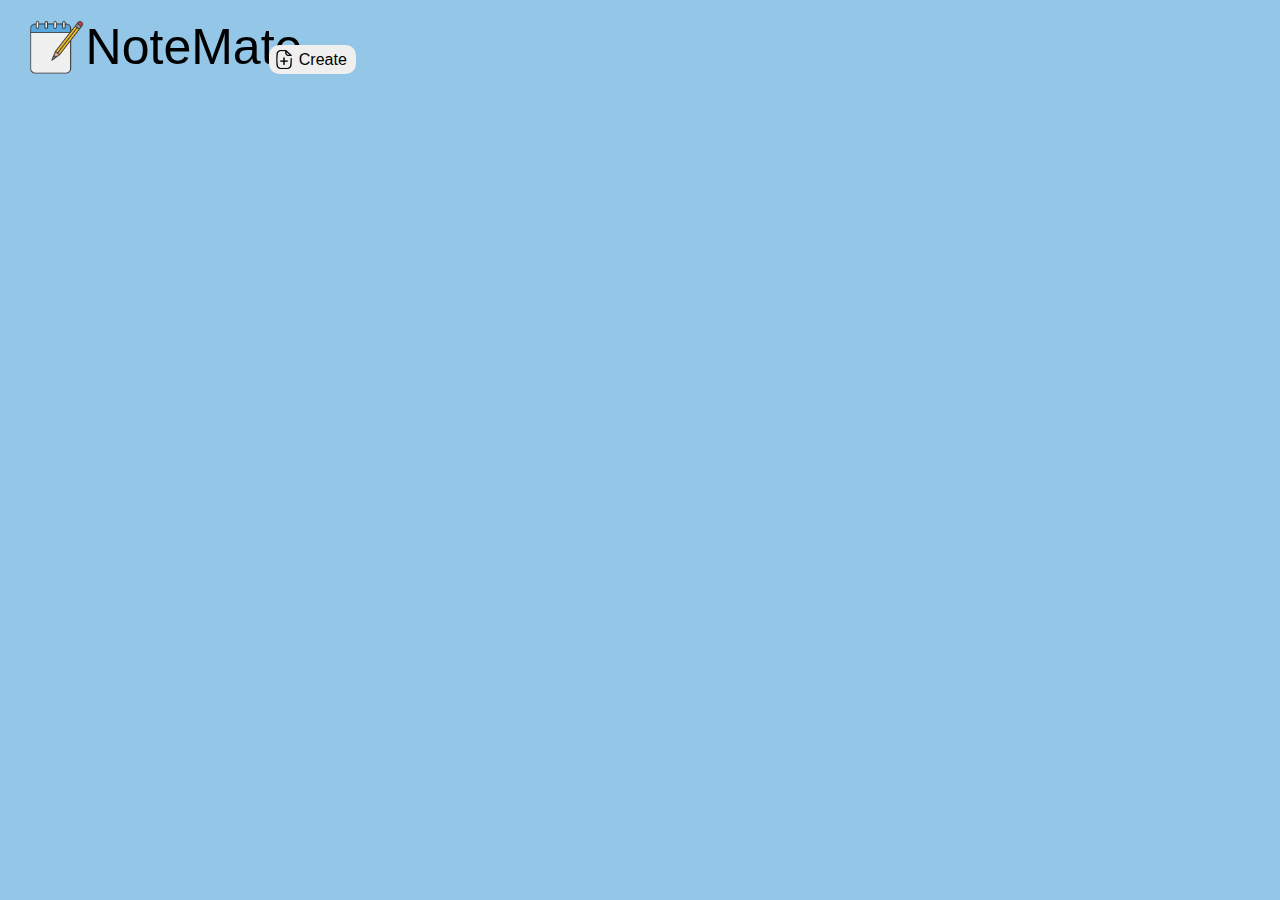
==== index.html @ 7f04a7a5 "Update and rename notes.html to index.html" ====
<html lang="en">
<head>
    <meta charset="UTF-8">
    <meta name="viewport" content="width=device-width, initial-scale=1.0">
    <title>NoteMate</title>
    <link rel="stylesheet" href="style.css">
    <link rel="icon" href="logo.png" type="image/x-icon" />
</head>
<body>
    <div class="container">
        <h1><img src="/images/logo.png">NoteMate</h1>
        <button class="btn"><img src="images/create.png">Create</button>
       

        <div class="inputBox">
            <!-- <p contenteditable="true" class="inp">
                <img src="delete.png">
            </p> -->
        </div>
    </div>

    <script src="script.js"></script>
</body>
</html>
---- style.css ----
*{
    margin: 0;
    padding: 0;
    font-family: 'Gill Sans', 'Gill Sans MT', Calibri, 'Trebuchet MS', sans-serif;
    box-sizing: border-box;
}

.container{
    width:100%;
    min-height: 100vh;
    padding-top: 4%;
    padding-left: 10%;
    background: #93C6E7;
}

.container h1{
    position: absolute;
    top: 2%;
    left: 2%;
    display: flex;
    align-items: center;
    font-size: 50px;
    font-weight: 500;

}
.btn{
    position: absolute;
    top: 5%;
    left: 21%;
}
.container h1 img{
    width: 60px;
}

.container button img{
    width: 20px;
    margin : 5px;

}

.container button {
    display: flex;
    align-items: center;
    font-size: 16px;
    padding-right: 9px;
    border: 0;
    border-radius: 10px;
    cursor: pointer;
}
.inputBox{
    margin-top: 40px;
    display: grid;
    grid-template-columns: repeat(2, 1fr); 
    grid-gap: 20px; 
}

.inp{
    position: relative;
    width: 100%;
    background-color: black;
    color: aliceblue;
    max-width: 500px;;
    min-height: 200px;
    padding: 20px;
    margin: px 0;
    outline: 0;
    border-radius: 10px;

}

.inp img{
    width: 25px;
    position: absolute;
    bottom: 25px;
    right: 15px;
    cursor: pointer;
    user-select: none;
}
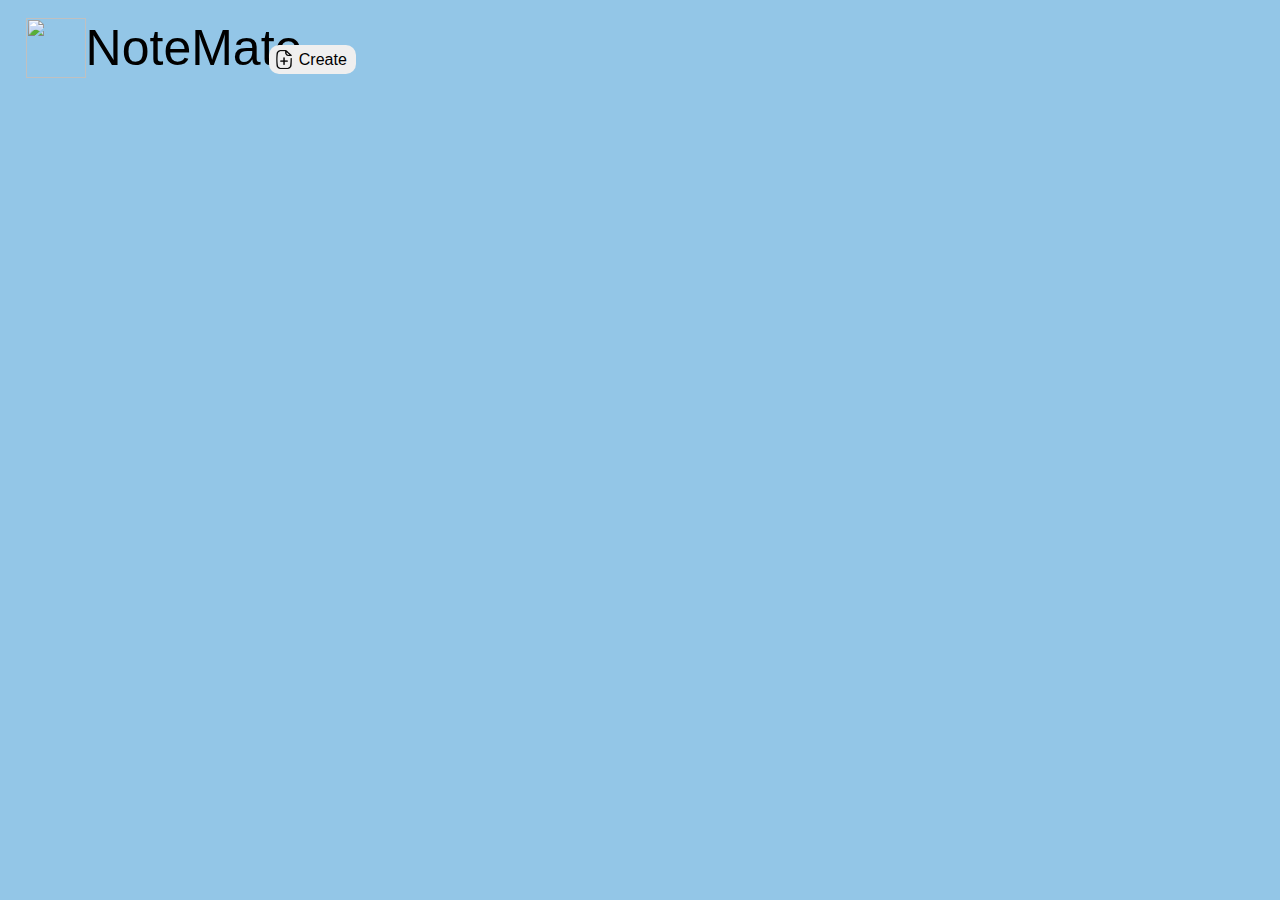
==== commit e1e577d8: "Update index.html" ====
--- a/index.html
+++ b/index.html
@@ -4,11 +4,11 @@
     <meta name="viewport" content="width=device-width, initial-scale=1.0">
     <title>NoteMate</title>
     <link rel="stylesheet" href="style.css">
-    <link rel="icon" href="logo.png" type="image/x-icon" />
+    <link rel="icon" href="https://github.com/anonymousecode/notemate.io/blob/7f04a7a5ae426796b772ada25c411579cdda1bad/images/logo.png" type="image/x-icon" />
 </head>
 <body>
     <div class="container">
-        <h1><img src="/images/logo.png">NoteMate</h1>
+        <h1><img src="https://github.com/anonymousecode/notemate.io/blob/7f04a7a5ae426796b772ada25c411579cdda1bad/images/logo.png">NoteMate</h1>
         <button class="btn"><img src="images/create.png">Create</button>
        
 
